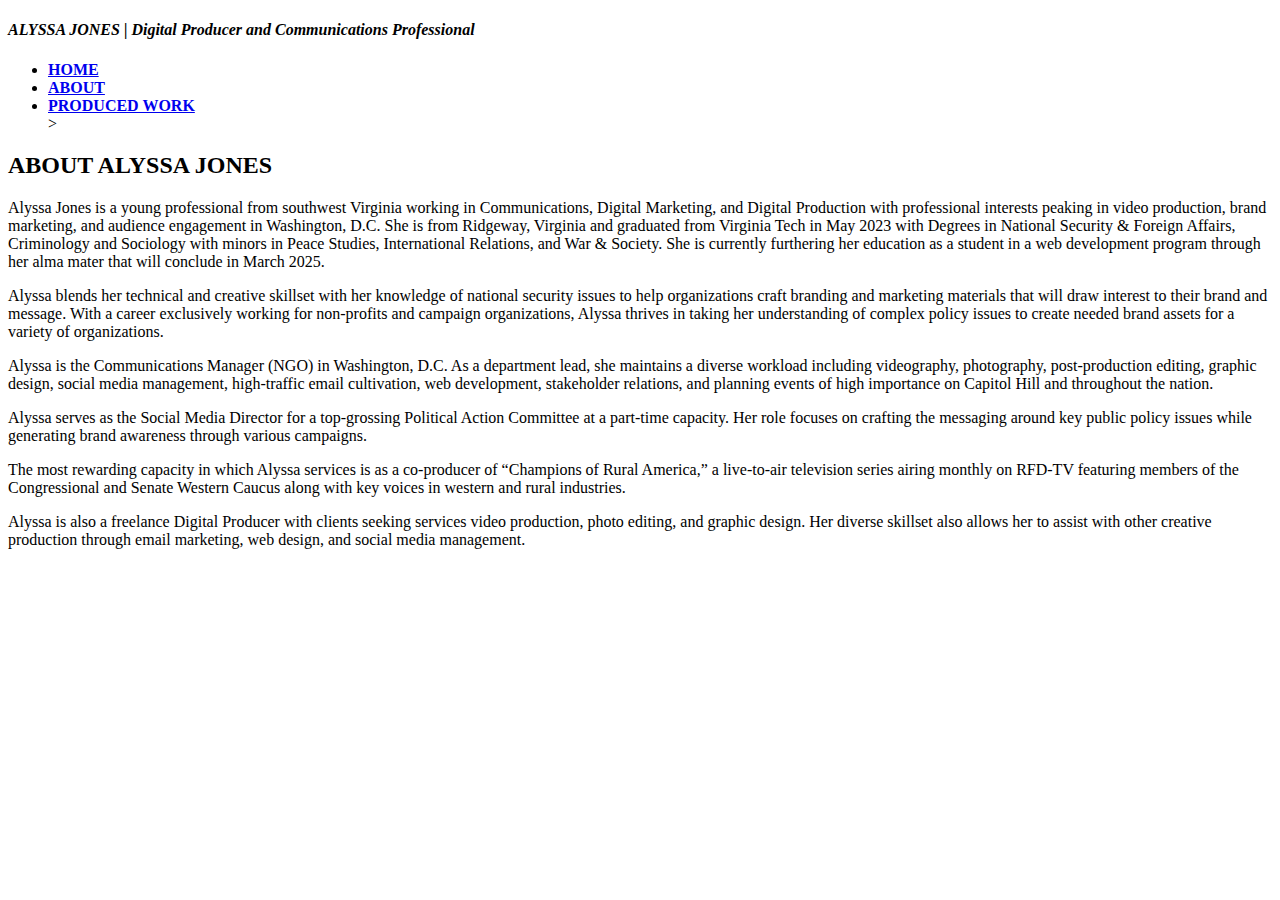
==== about.html @ 3b7b0ac6 "<created about branch and all code added>" ====
<!DOCTYPE html>
<html lang="en">
  <head>
    <meta charset="UTF-8" />
    <meta name="viewport" content="width=device-width, initial-scale=1.0" />
    <title>Document</title>

    <link rel="stylesheet" type="text/css" href="style.css" />
    <script src="">
      javascript.js;
    </script>

    <! –– Navigation Bar  ––>
      <nav class="navdiv">
        <div class="navdiv">
          <H4> <em>ALYSSA JONES | Digital Producer and Communications Professional</em></H4>
          <ul>
            <li>
              <a href="index.html"> <strong> HOME </strong> </a>
            </li>
            <li>
              <a href="about.html"> <strong> ABOUT </strong> </a>
            </li>
            <li>
              <a href="portfolio.html"> <strong> PRODUCED WORK </strong> </a>
            </li>
         >
          </ul>
        </div>
      </nav>
    </nav>
  </head>

  <h2>ABOUT ALYSSA JONES</h2>
  <body>
    <p>
      Alyssa Jones is a young professional from southwest Virginia working in
      Communications, Digital Marketing, and Digital Production with
      professional interests peaking in video production, brand marketing, and
      audience engagement in Washington, D.C. She is from Ridgeway, Virginia and
      graduated from Virginia Tech in May 2023 with Degrees in National Security
      & Foreign Affairs, Criminology and Sociology with minors in Peace Studies,
      International Relations, and War & Society. She is currently furthering
      her education as a student in a web development program through her alma
      mater that will conclude in March 2025.
    </p>
    <p>
      Alyssa blends her technical and creative skillset with her knowledge of
      national security issues to help organizations craft branding and
      marketing materials that will draw interest to their brand and message.
      With a career exclusively working for non-profits and campaign
      organizations, Alyssa thrives in taking her understanding of complex
      policy issues to create needed brand assets for a variety of
      organizations.
    </p>

    <p>
      Alyssa is the Communications Manager (NGO) in Washington, D.C. As a
      department lead, she maintains a diverse workload including videography,
      photography, post-production editing, graphic design, social media
      management, high-traffic email cultivation, web development, stakeholder
      relations, and planning events of high importance on Capitol Hill and
      throughout the nation.
    </p>

    <p>
      Alyssa serves as the Social Media Director for a top-grossing Political
      Action Committee at a part-time capacity. Her role focuses on crafting the
      messaging around key public policy issues while generating brand awareness
      through various campaigns.
    </p>

    <p>
      The most rewarding capacity in which Alyssa services is as a co-producer
      of “Champions of Rural America,” a live-to-air television series airing
      monthly on RFD-TV featuring members of the Congressional and Senate
      Western Caucus along with key voices in western and rural industries.
    </p>
    <p>
      Alyssa is also a freelance Digital Producer with clients seeking services
      video production, photo editing, and graphic design. Her diverse skillset
      also allows her to assist with other creative production through email
      marketing, web design, and social media management.
    </p>
  </body>
</html>
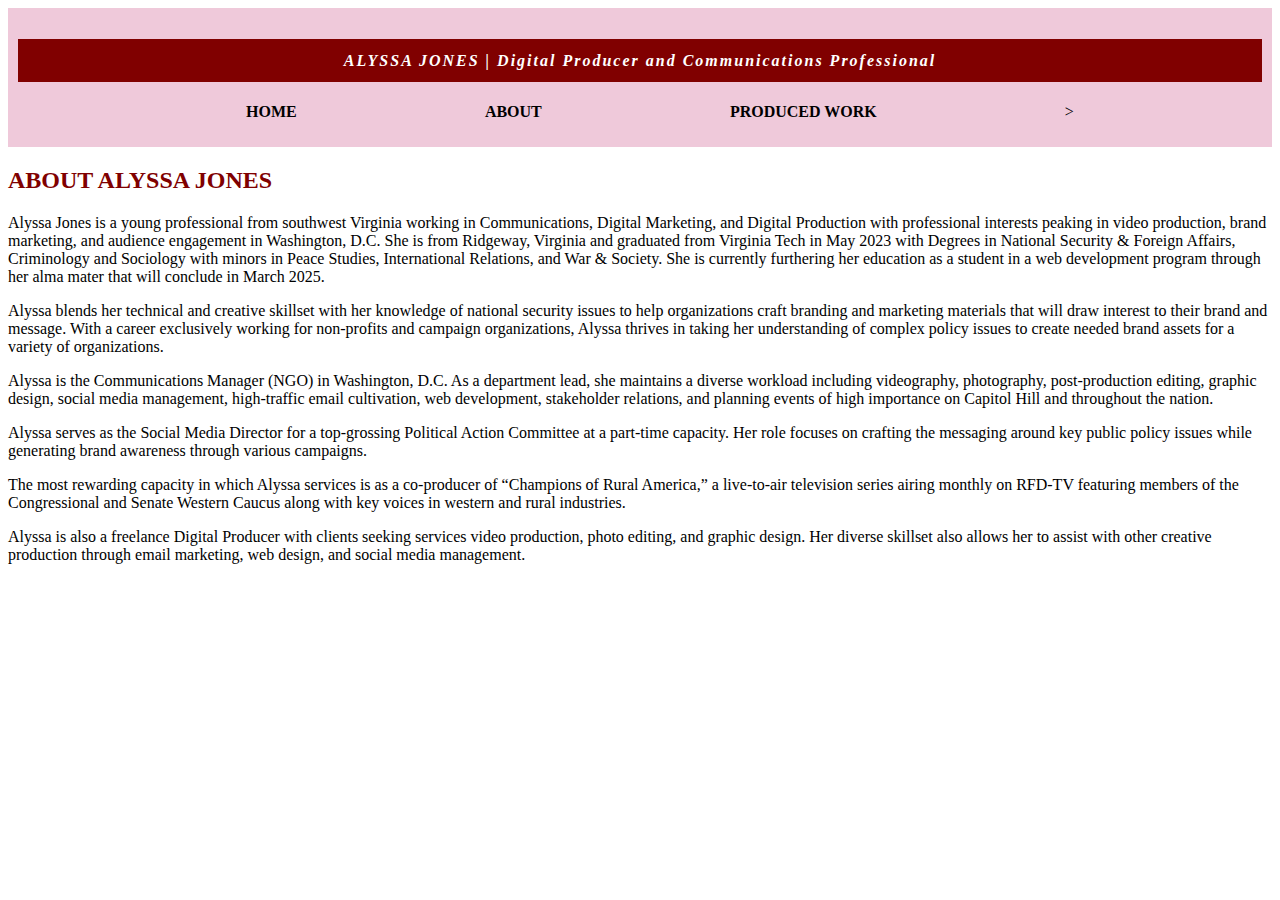
==== commit 2a5fa594: "fix js" ====
--- a/about.html
+++ b/about.html
@@ -6,8 +6,7 @@
     <title>Document</title>
 
     <link rel="stylesheet" type="text/css" href="style.css" />
-    <script src="">
-      javascript.js;
+    <script src="javascript.js">
     </script>
 
     <! –– Navigation Bar  ––>
--- a/style.css
+++ b/style.css
@@ -0,0 +1,102 @@
+ul {
+    display: flex;
+    justify-content: space-evenly;
+  }
+  H1 {
+    color: maroon;
+    text-align: center;
+  }
+  
+  H2 {
+    color: maroon;
+    text-align:
+    
+  }
+  
+  H3 {
+    text-align: center;
+    margin: 0 auto;
+  }
+  
+  H4 {
+    text-align: center;
+    background-color: maroon;
+    color: white;
+    padding: 1%;
+    letter-spacing: 2px;
+   
+  }
+  
+  .navdiv {
+    text-decoration: none;
+    background-color:rgb(239, 201, 218);
+    align-items: center;
+    padding: 5px;
+  }
+  
+  li {
+    list-style: none;
+    color: black;
+    text-decoration: none;
+  }
+  
+  button {
+    background-color: rgb(128, 0, 0);
+    color: white;
+    font-family: Georgia, "Times New Roman", Times, serif;
+    border-color: black;
+    border-style: hidden;
+    letter-spacing: 1px;
+  }
+  
+  a:link {
+    text-decoration: none;
+    color: black;
+  }
+  a:visited {
+    text-decoration: none;
+    color: black;
+  }
+  
+  a:hover {
+    text-decoration: none;
+    color: rgb(184, 53, 73);
+  }
+  a:active {
+    text-decoration: none;
+    color: black;
+  }
+  
+  .divSections {
+      display: flex;
+      justify-content: space-evenly;
+      margin: 0 auto;
+    
+      
+    
+    }
+    Section{
+      justify-content: space-evenly;
+      margin: 0 auto;
+      column-gap: 40 px; }
+   
+    
+    section {
+     
+      height: 50%;
+      width: 70%
+      column-gap: 100%;
+      row-gap: 100%;
+      border-radius: 2%;
+      padding: 5px;
+    
+    }
+    
+    img {
+      border: 20%;
+      border-color: black;
+      padding: -10% 0% 20% 0%
+      height: 150px;
+    }
+  
+  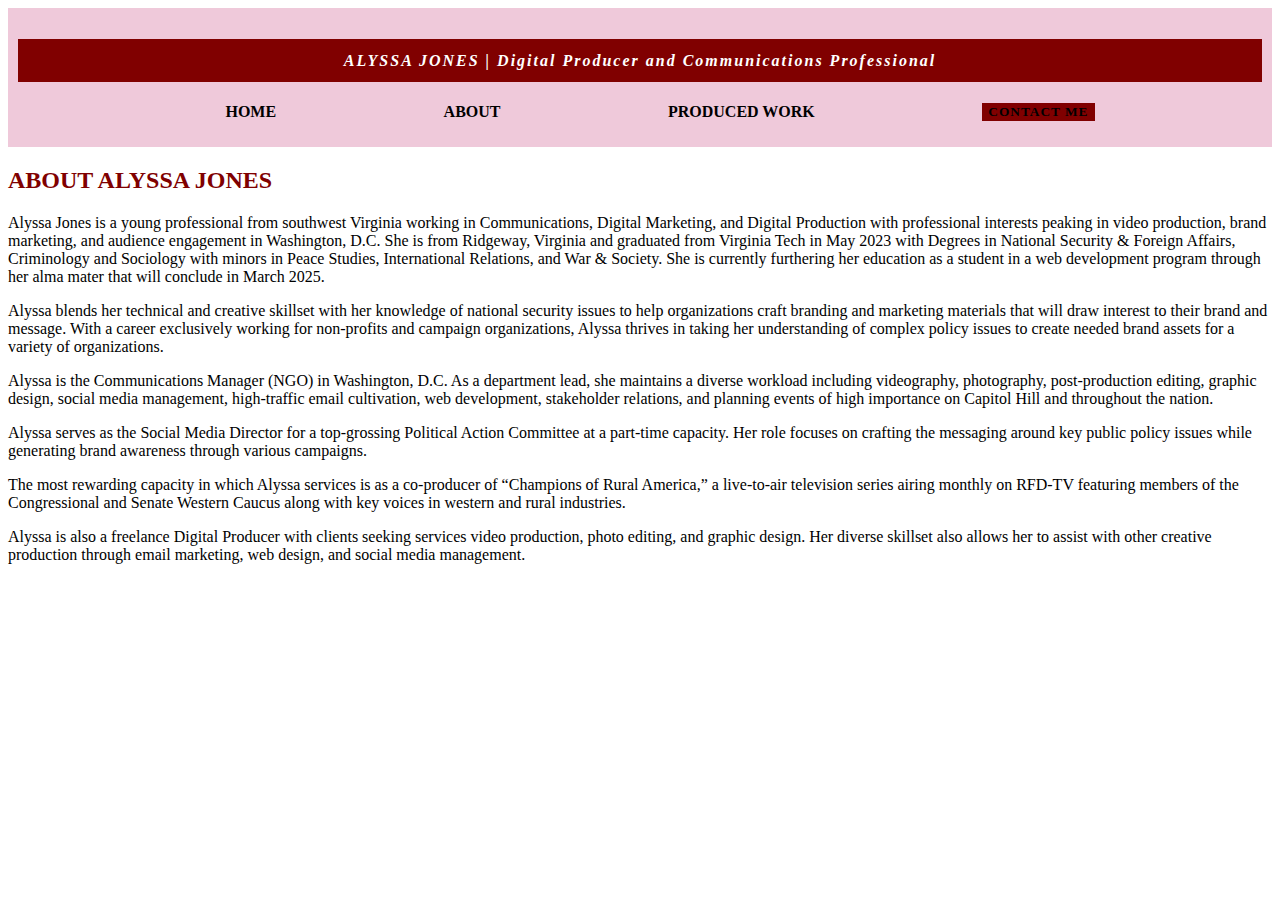
==== commit d6bd7d80: "<contact branch created>" ====
--- a/about.html
+++ b/about.html
@@ -9,25 +9,28 @@
     <script src="javascript.js">
     </script>
 
-    <! –– Navigation Bar  ––>
-      <nav class="navdiv">
-        <div class="navdiv">
-          <H4> <em>ALYSSA JONES | Digital Producer and Communications Professional</em></H4>
-          <ul>
-            <li>
-              <a href="index.html"> <strong> HOME </strong> </a>
-            </li>
-            <li>
-              <a href="about.html"> <strong> ABOUT </strong> </a>
-            </li>
-            <li>
-              <a href="portfolio.html"> <strong> PRODUCED WORK </strong> </a>
-            </li>
-         >
-          </ul>
-        </div>
-      </nav>
-    </nav>
+<! –– Navigation Bar  ––>
+<nav class="navdiv">
+  <div class="navdiv">
+    <H4> <em>ALYSSA JONES | Digital Producer and Communications Professional</em></H4>
+    <ul>
+          <li>
+            <a href="index.html"> <strong> HOME </strong> </a>
+          </li>
+          <li>
+            <a href="about.html"> <strong> ABOUT </strong> </a>
+          </li>
+          <li>
+            <a href="portfolio.html"> <strong> PRODUCED WORK </strong> </a>
+          </li>
+          <button>
+            <a href="contact.html"> <strong> CONTACT ME</strong> </a>
+        </button>
+    </li>
+      </ul>
+    </div>
+  </nav>
+</nav>
   </head>
 
   <h2>ABOUT ALYSSA JONES</h2>
--- a/style.css
+++ b/style.css
@@ -99,4 +99,22 @@
       height: 150px;
     }
   
-  +    .contact-form-line1 {
+
+      height: 30%;
+      text-align: center;
+      margin: 2%;
+      justify-content: space-around;
+    }
+
+    .contact-form-line2 {
+
+      height: 30%;
+      text-align: center;
+      justify-content: space-around;
+    }
+
+    .button-contact {
+      text-align: center;
+      padding: 2%;
+    }